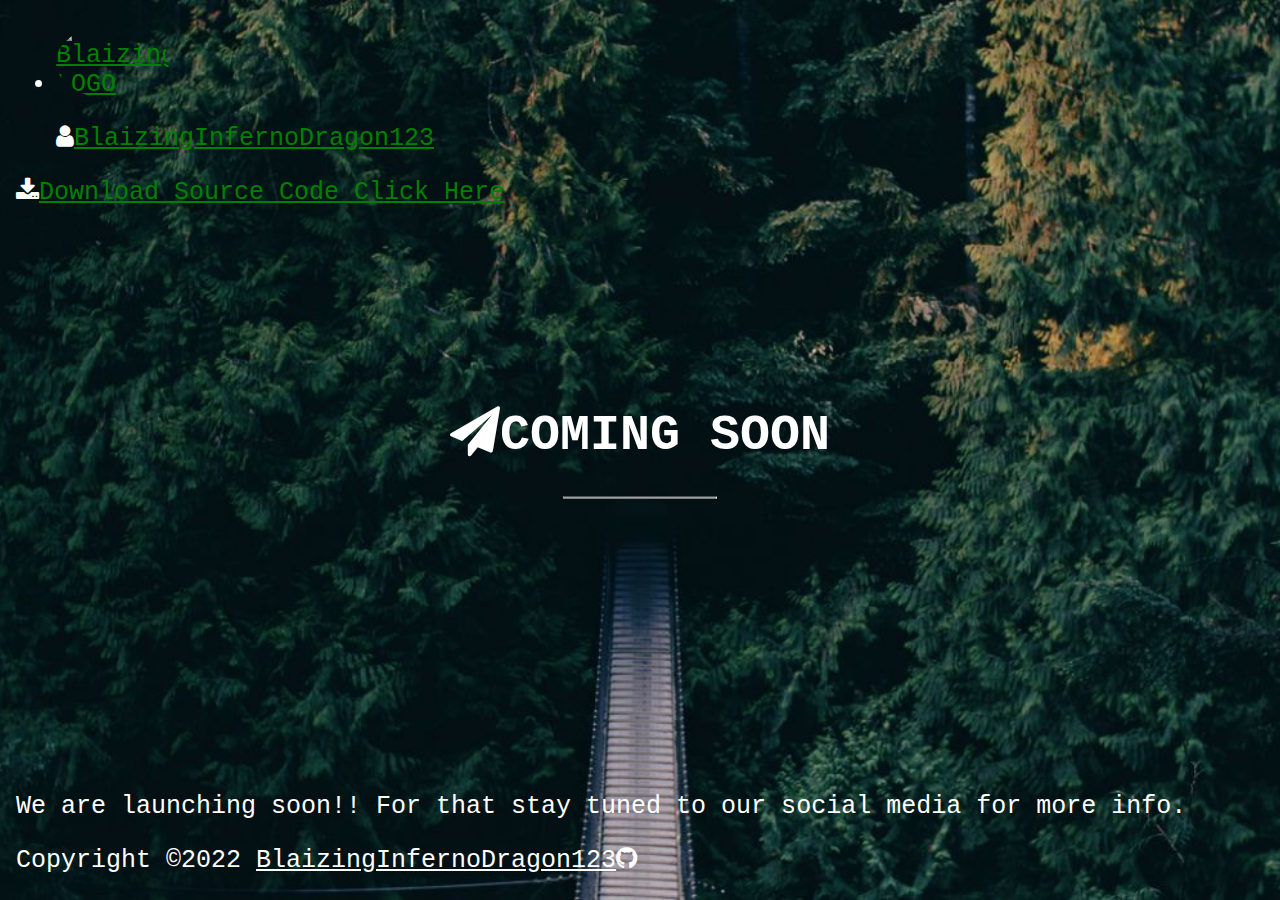
==== index.html @ 1483c523 "Update index.html" ====
<!DOCTYPE html>
<html>

<link rel="icon" href="https://avatars.githubusercontent.com/u/96913755?v=4" type="image/x-icon"/>
<link rel="stylesheet" href="styles/style.css" />
<link rel="stylesheet" href="https://cdnjs.cloudflare.com/ajax/libs/font-awesome/4.7.0/css/font-awesome.min.css" />

<style>
img.resize {
  max-width:25%;
  max-height:25%;
  border-radius: 50%;
}
.fa-github {
color: #fff;
}
.fa-download {
color: #fff; 
}
.fa-send {
color: #fff; 
}
.fa-user {
color: #fff; 
}
</style>

<body onload="setCookie">
<div class="bgimg">  

<div class="topleft"> 
<ul>
<li>   
<a href="https://www.github.com/blaizinginfernodragon123" style="color:green">
<img class="resize" src="https://avatars.githubusercontent.com/u/96913755?v=4" alt="BlaizingInfernoDragon123 LOGO" >

<p> <i class="fa fa-user"></i>BlaizingInfernoDragon123</p> 
</a>
</li>
</ul>

<p><a href="https://github.com/blaizinginfernodragon123/coming-soon-page-in-html-and-css-and-javascript-/archive/refs/heads/main.zip" style="color:green"> <i class="fa fa-download"></i>Download Source Code Click Here</a></p>
 
</div>  
<div class="middle">

<h1><i class="fa fa-send"></i>COMING SOON</h1>  
  
<hr>    
<p id="demo" style="font-size:30px"></p>  
</div>  
<div class="bottomleft">    
<p>We are launching soon!! For that stay tuned to our social media for more info.</p>  
<p>Copyright &copy;2022 <a href="https://www.github.com/blaizinginfernodragon123" style="color:white;">BlaizingInfernoDragon123<i class="fa fa-github"></i></a>
</div>
</div>
<script src="js/all.js"></script>
<script src="js/script.js"></script>


<script type="text/javascript">
console.log(document.cookie)
</script>

</body>
</html>
---- styles/style.css ----
body, html {  
height: 100%;  
margin: 0;
}
.bgimg {  
background-image: url('../images/forestbridge.jpg');  height: 100%;  
background-position: center;  
background-size: cover;  
position: relative;  
color: white;  
font-family: "Courier New", Courier, monospace;  
font-size: 25px;
}
.topleft {  
position: absolute;  
top: 0;  
left: 16px;
}
.bottomleft {  
position: absolute;  
bottom: 0;  
left: 16px;
}
.middle {  
position: absolute;  
top: 50%;  
left: 50%;  
transform: translate(-50%, -50%);  
text-align: center;
}
hr {  
margin: auto;  
width: 40%;
}
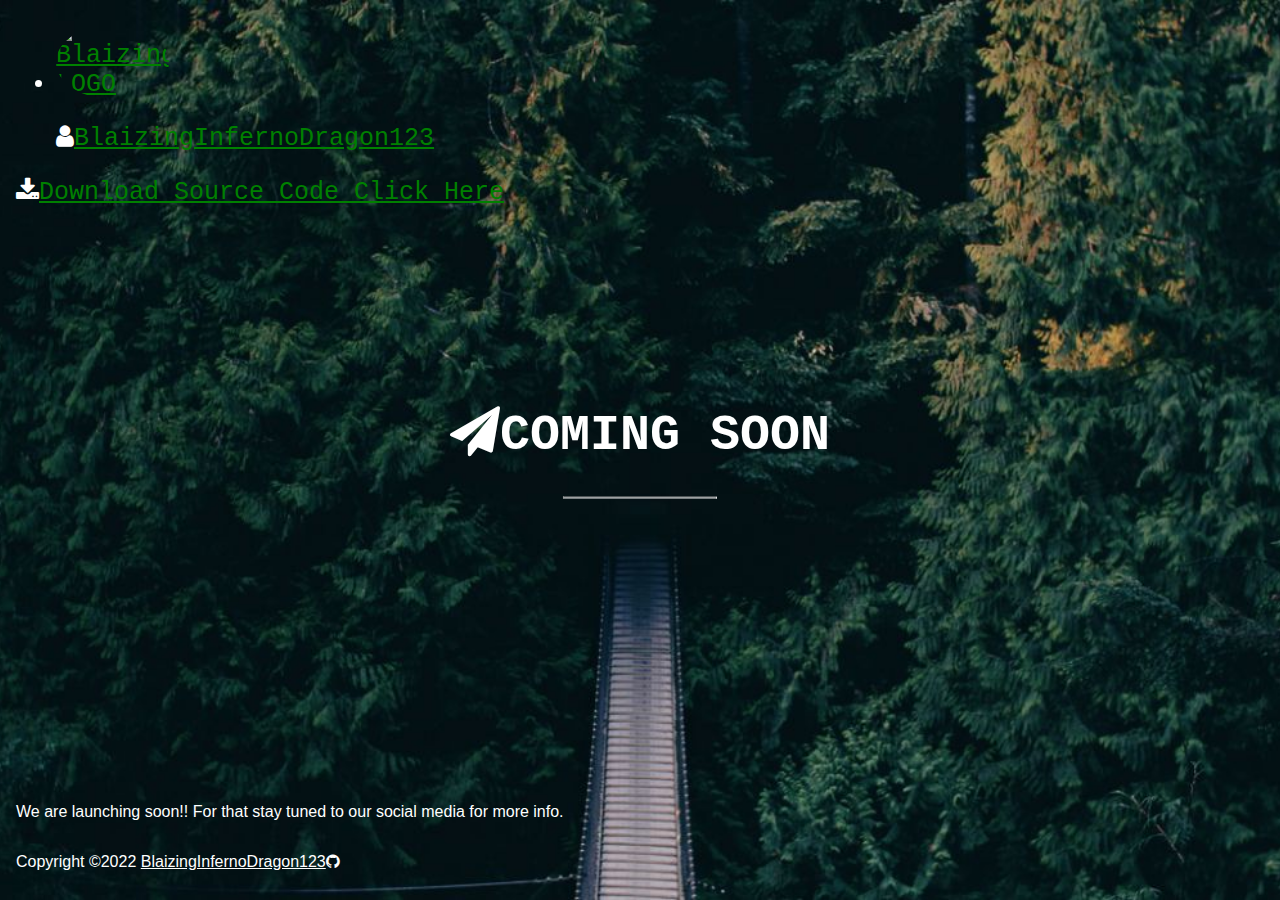
==== commit 0c2b9dff: "Update index.html" ====
--- a/index.html
+++ b/index.html
@@ -1,5 +1,10 @@
 <!DOCTYPE html>
 <html>
+
+<head>
+<title>Coming soon</title>
+
+<meta name="theme-color" content="#000000">
 
 <link rel="icon" href="https://avatars.githubusercontent.com/u/96913755?v=4" type="image/x-icon"/>
 <link rel="stylesheet" href="styles/style.css" />
@@ -25,6 +30,8 @@
 }
 </style>
 
+</head>
+
 <body onload="setCookie">
 <div class="bgimg">  
 
@@ -49,9 +56,11 @@
 <hr>    
 <p id="demo" style="font-size:30px"></p>  
 </div>  
-<div class="bottomleft">    
+<div class="bottomleft"> 
+<font face="Verdana, Arial" size="3" color="white">   
 <p>We are launching soon!! For that stay tuned to our social media for more info.</p>  
 <p>Copyright &copy;2022 <a href="https://www.github.com/blaizinginfernodragon123" style="color:white;">BlaizingInfernoDragon123<i class="fa fa-github"></i></a>
+</font>
 </div>
 </div>
 <script src="js/all.js"></script>
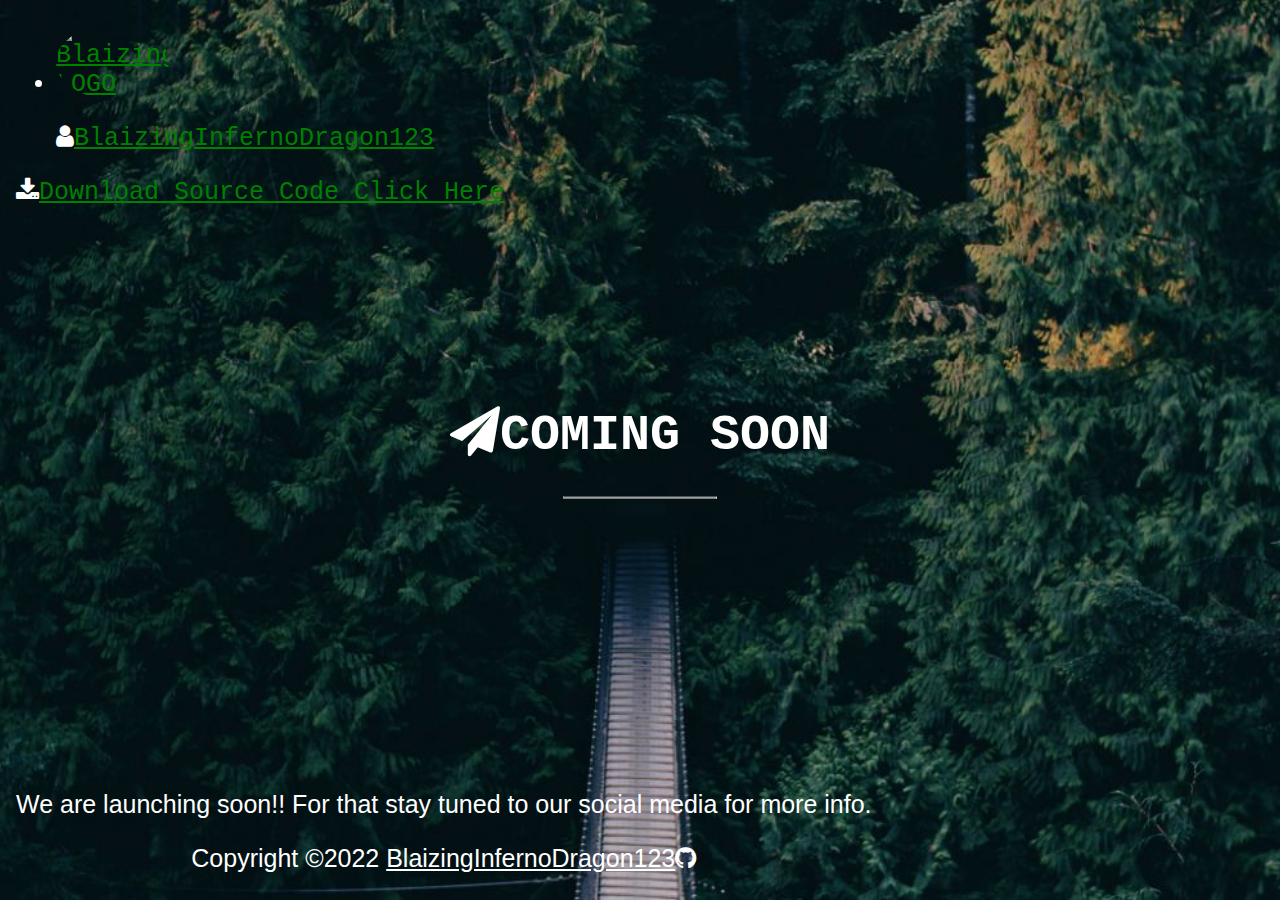
==== commit 60784e81: "Update index.html" ====
--- a/index.html
+++ b/index.html
@@ -57,10 +57,12 @@
 <p id="demo" style="font-size:30px"></p>  
 </div>  
 <div class="bottomleft"> 
-<font face="Verdana, Arial" size="3" color="white">   
+<center>
+<font face="Verdana, Arial" color="white">   
 <p>We are launching soon!! For that stay tuned to our social media for more info.</p>  
 <p>Copyright &copy;2022 <a href="https://www.github.com/blaizinginfernodragon123" style="color:white;">BlaizingInfernoDragon123<i class="fa fa-github"></i></a>
 </font>
+</center>
 </div>
 </div>
 <script src="js/all.js"></script>
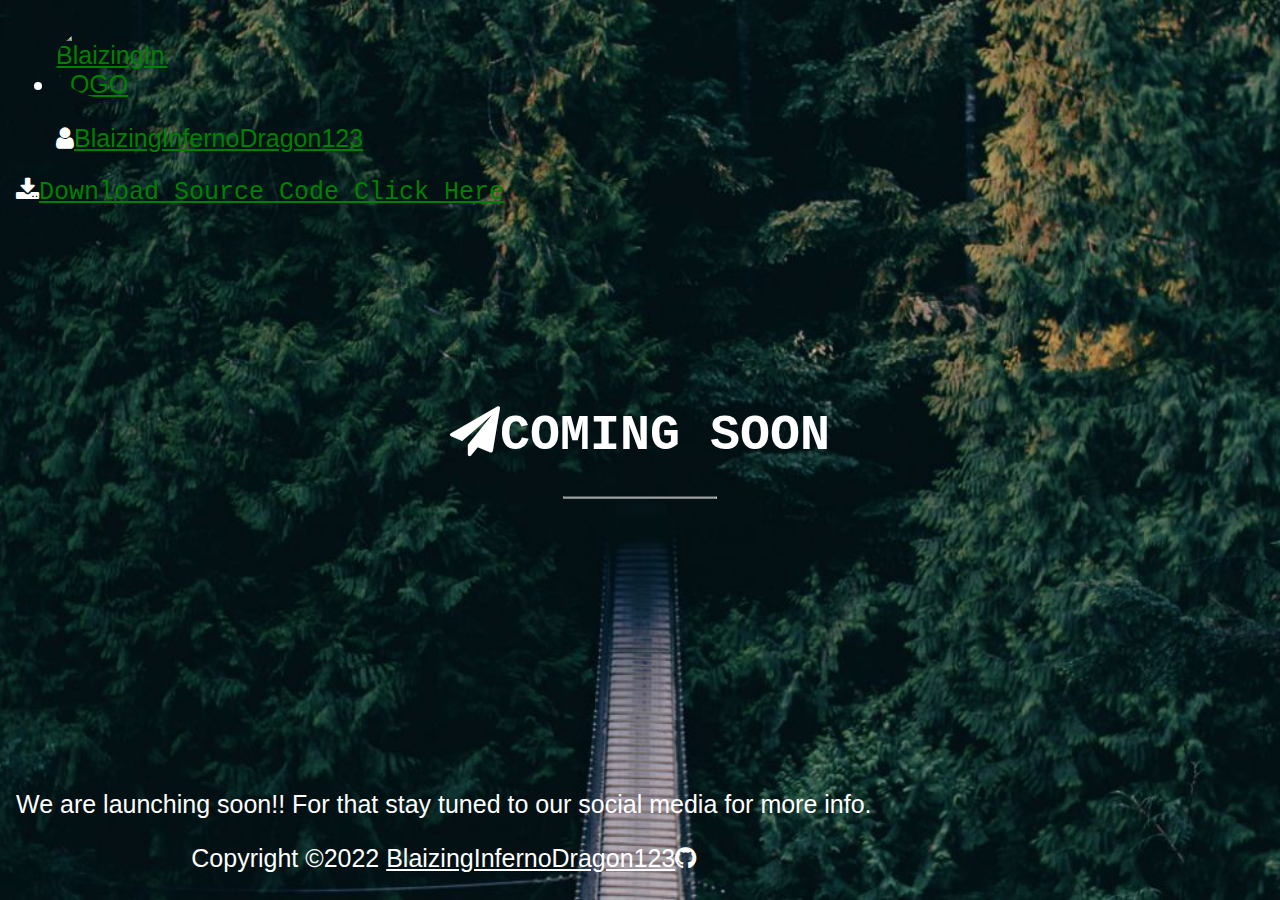
==== commit bbd639e3: "Update index.html" ====
--- a/index.html
+++ b/index.html
@@ -36,6 +36,7 @@
 <div class="bgimg">  
 
 <div class="topleft"> 
+<font face="Verdana, Arial">
 <ul>
 <li>   
 <a href="https://www.github.com/blaizinginfernodragon123" style="color:green">
@@ -45,6 +46,7 @@
 </a>
 </li>
 </ul>
+</font>
 
 <p><a href="https://github.com/blaizinginfernodragon123/coming-soon-page-in-html-and-css-and-javascript-/archive/refs/heads/main.zip" style="color:green"> <i class="fa fa-download"></i>Download Source Code Click Here</a></p>
  
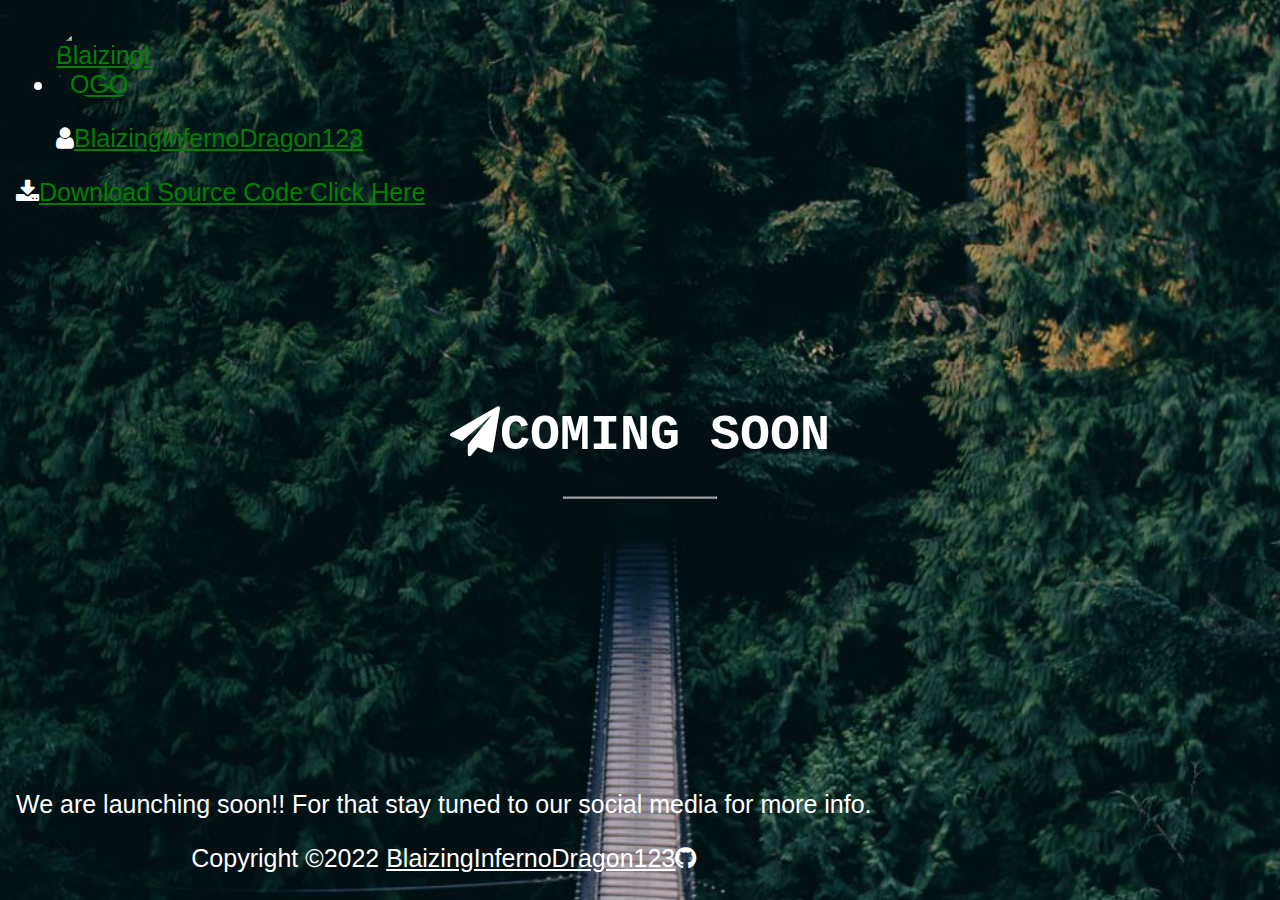
==== commit 68362486: "Update index.html" ====
--- a/index.html
+++ b/index.html
@@ -46,10 +46,10 @@
 </a>
 </li>
 </ul>
-</font>
 
 <p><a href="https://github.com/blaizinginfernodragon123/coming-soon-page-in-html-and-css-and-javascript-/archive/refs/heads/main.zip" style="color:green"> <i class="fa fa-download"></i>Download Source Code Click Here</a></p>
  
+</font>
 </div>  
 <div class="middle">
 
